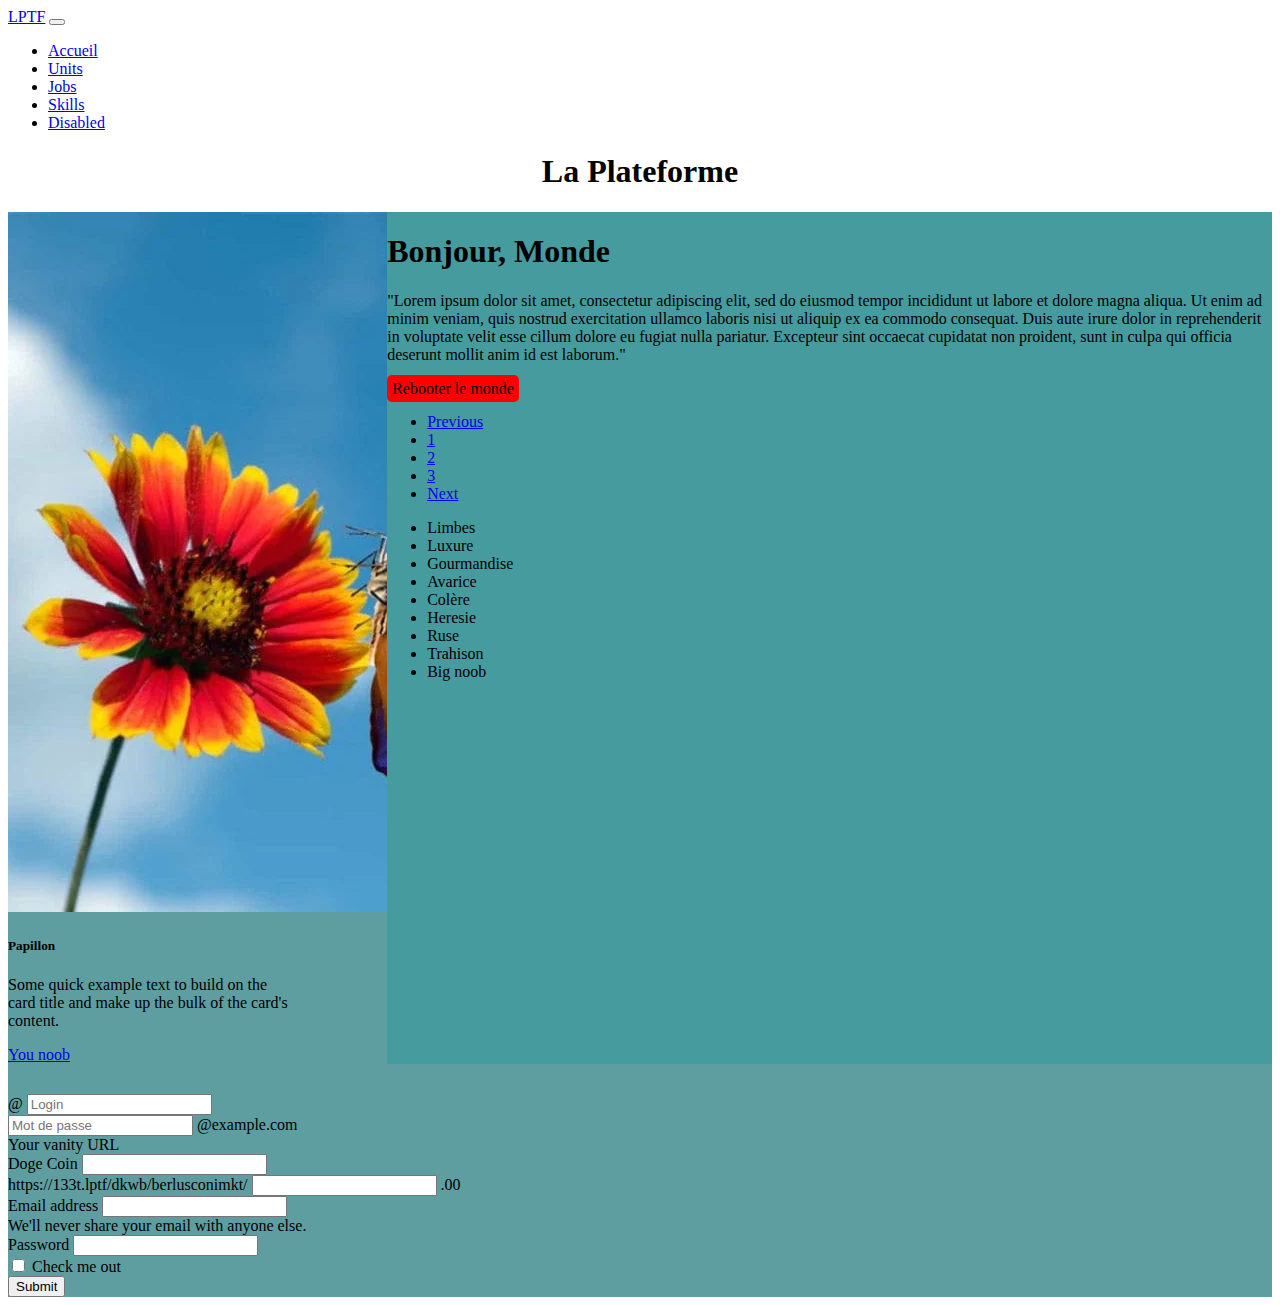
==== jour07/index.html @ 66edbc06 "jour 7" ====
<!DOCTYPE html>
<html lang="en">
<head>
    <meta charset="UTF-8">
    <meta name="viewport" content="width=device-width, initial-scale=1.0">
    <link href="https://cdn.jsdelivr.net/npm/bootstrap@5.0.2/dist/css/bootstrap.min.css" rel="stylesheet" integrity="sha384-EVSTQN3/azprG1Anm3QDgpJLIm9Nao0Yz1ztcQTwFspd3yD65VohhpuuCOmLASjC" crossorigin="anonymous">
    <link rel="stylesheet" href="style.css" media="screen">
    <title>bootstrap</title>
</head>
<body>
    <header>
        <nav class="navbar navbar-expand-lg navbar-light bg-light">
            <div class="container-fluid">
              <a class="navbar-brand" href="#">LPTF</a>
              <button class="navbar-toggler" type="button" data-bs-toggle="collapse" data-bs-target="#navbarNav" aria-controls="navbarNav" aria-expanded="false" aria-label="Toggle navigation">
                <span class="navbar-toggler-icon"></span>
              </button>
              <div class="collapse navbar-collapse" id="navbarNav">
                <ul class="navbar-nav">
                  <li class="nav-item">
                    <a class="nav-link active" aria-current="page" href="#">Accueil</a>
                  </li>
                  <li class="nav-item">
                    <a class="nav-link" href="#">Units</a>
                  </li>
                  <li class="nav-item">
                    <a class="nav-link" href="#">Jobs</a>
                  </li>
                  <li class="nav-item">
                    <a class="nav-link" href="#">Skills</a>
                  </li>
                  <li class="nav-item">
                    <a class="nav-link disabled" href="#" tabindex="-1" aria-disabled="true">Disabled</a>
                  </li>
                </ul>
              </div>
            </div>
          </nav>
    </header>

    
    <section><h1 class="titre">La Plateforme</h1></section>
    <main>
      <section class="sect1">
        <div class="container1">

                <div class="card" style="width: 18rem;">
                    <img src="image/Papillon.webp" class="card-img-top" alt="papillon">
                    <div class="card-body">
                      <h5 class="card-title">Papillon</h5>
                      <p class="card-text">Some quick example text to build on the card title and make up the bulk of the card's content.</p>
                      <a href="#" class="btn btn-primary">You noob</a>
                    </div>
                </div>

        </div>
        <div class="container2">
            <div class="row">
                <div class="col-9">
                    <div class="box">
                        <h1>Bonjour, Monde</h1>
                        <p>"Lorem ipsum dolor sit amet, consectetur adipiscing elit, sed do eiusmod tempor incididunt ut labore et dolore magna aliqua. Ut enim ad minim veniam, quis nostrud exercitation ullamco laboris nisi ut aliquip ex ea commodo consequat. Duis aute irure dolor in reprehenderit in voluptate velit esse cillum dolore eu fugiat nulla pariatur. Excepteur sint occaecat cupidatat non proident, sunt in culpa qui officia deserunt mollit anim id est laborum."</p>
                        <a class ="but" href="">Rebooter le monde</a>
                    </div>
                    <nav aria-label="Page navigation example">
                        <ul class="pagination">
                          <li class="page-item"><a class="page-link" href="#">Previous</a></li>
                          <li class="page-item"><a class="page-link" href="#">1</a></li>
                          <li class="page-item"><a class="page-link" href="#">2</a></li>
                          <li class="page-item"><a class="page-link" href="#">3</a></li>
                          <li class="page-item"><a class="page-link" href="#">Next</a></li>
                        </ul>
                      </nav>
                </div>
                <div class="col-3">
                    <div class="box">
                        <ul class="list-group">
                            <li class="list-group-item">Limbes</li>
                            <li class="list-group-item">Luxure</li>
                            <li class="list-group-item">Gourmandise</li>
                            <li class="list-group-item">Avarice</li>
                            <li class="list-group-item">Colère</li>
                            <li class="list-group-item">Heresie</li>
                            <li class="list-group-item">Ruse</li>
                            <li class="list-group-item">Trahison</li>
                            <li class="list-group-item">Big noob</li>

                          </ul>
                    </div>
                </div>
            </div>
        </div>
        </section>
        <section class="progresse">
          <div class="progress">
          <div class="progress-bar" role="progressbar" style="width: 25%" aria-valuenow="25" aria-valuemin="0" aria-valuemax="100"></div>
        </div>
      </section>
        <section class="form">
            <div class="row">
               <div class="col-8">
                <div class="input-group mb-3">
                  <span class="input-group-text" id="basic-addon1">@</span>
                  <input type="text" class="form-control" placeholder="Login" aria-label="Username" aria-describedby="basic-addon1">
                </div>
                
                <div class="input-group mb-3">
                  <input type="text" class="form-control" placeholder="Mot de passe" aria-label="Recipient's username" aria-describedby="basic-addon2">
                  <span class="input-group-text" id="basic-addon2">@example.com</span>
                </div>
                
                <label for="basic-url" class="form-label">Your vanity URL</label>
                <div class="input-group mb-3">
                  <span class="input-group-text" id="basic-addon3">Doge Coin</span>
                  <input type="text" class="form-control" id="basic-url" aria-describedby="basic-addon3">
                </div>
                
                <div class="input-group mb-3">
                  <span class="input-group-text">https://133t.lptf/dkwb/berlusconimkt/</span>
                  <input type="text" class="form-control" aria-label="Amount (to the nearest dollar)">
                  <span class="input-group-text">.00</span>
                </div>
               </div>
                <div class="col-4">
                  <form>
                    <div class="mb-3">
                      <label for="exampleInputEmail1" class="form-label">Email address</label>
                      <input type="email" class="form-control" id="exampleInputEmail1" aria-describedby="emailHelp">
                      <div id="emailHelp" class="form-text">We'll never share your email with anyone else.</div>
                    </div>
                    <div class="mb-3">
                      <label for="exampleInputPassword1" class="form-label">Password</label>
                      <input type="password" class="form-control" id="exampleInputPassword1">
                    </div>
                    <div class="mb-3 form-check">
                      <input type="checkbox" class="form-check-input" id="exampleCheck1">
                      <label class="form-check-label" for="exampleCheck1">Check me out</label>
                    </div>
                    <button type="submit" class="btn btn-primary">Submit</button>
                  </form>
        </section>
    </main>
    <script src="https://cdn.jsdelivr.net/npm/bootstrap@5.0.2/dist/js/bootstrap.bundle.min.js" integrity="sha384-MrcW6ZMFYlzcLA8Nl+NtUVF0sA7MsXsP1UyJoMp4YLEuNSfAP+JcXn/tWtIaxVXM" crossorigin="anonymous"></script>
</body>
</html>
---- jour07/style.css ----
main {
    display: flex;
    flex-direction: column;
    background-color: cadetblue;
    margin: 0;
}
.sect1 {
    display: flex;
    flex-direction: row;
}
section > .titre {
    display: flex;
    justify-content: center;
}
/*container 1 ################################################*/
.container1 {
    width: 30%;

}
.box >img{
    width: 100%;
}

/*container 2 ###########################################""""*/
.container2 {
    width: 70%;
    background-color: rgb(70, 155, 158);
}
.pagination {
    margin-top: 15px;
}
.but{
    text-decoration: none;
    color: black;
    padding: 5px;
    border-radius: 5px;
    background-color: red;
    margin-top: 15px;
}
/*section 2 ##########################################"*/

/* */
.progresse{
    margin-top: 15px;
}
/*section form */  

.form{
    margin-top: 15px;
}
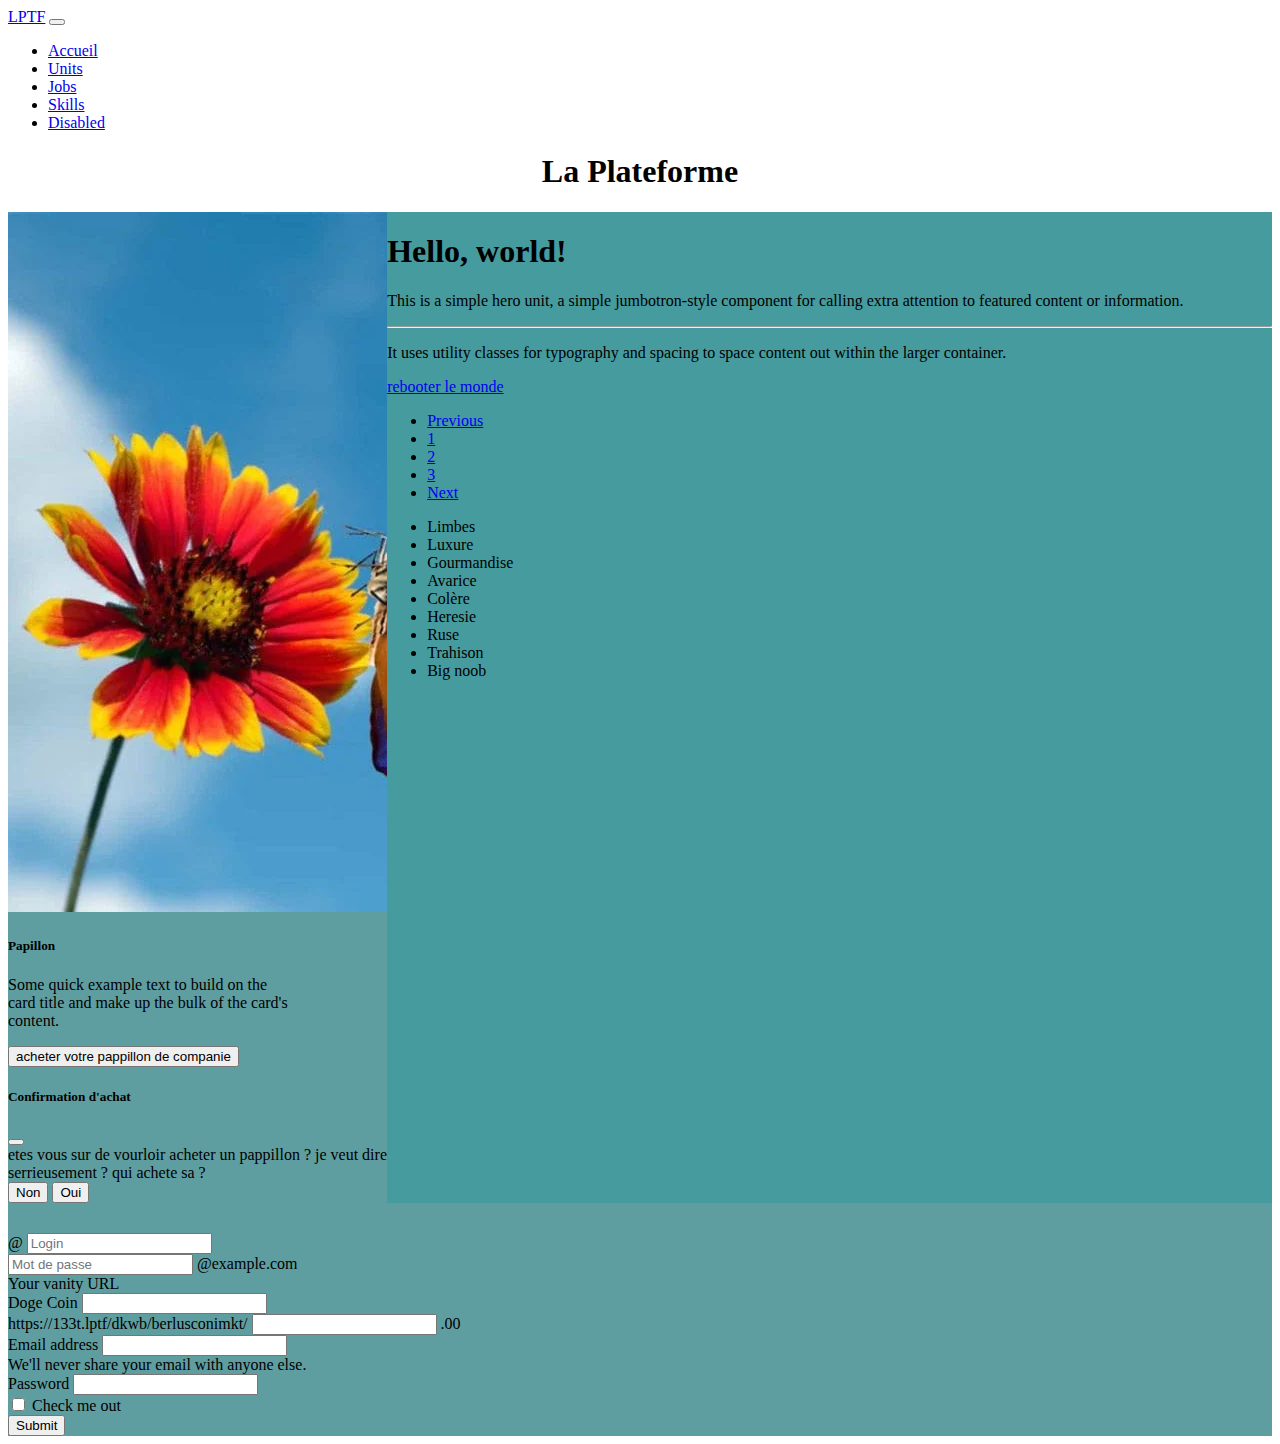
==== commit 5468e393: "avancer job 02" ====
--- a/jour07/index.html
+++ b/jour07/index.html
@@ -6,6 +6,7 @@
     <link href="https://cdn.jsdelivr.net/npm/bootstrap@5.0.2/dist/css/bootstrap.min.css" rel="stylesheet" integrity="sha384-EVSTQN3/azprG1Anm3QDgpJLIm9Nao0Yz1ztcQTwFspd3yD65VohhpuuCOmLASjC" crossorigin="anonymous">
     <link rel="stylesheet" href="style.css" media="screen">
     <title>bootstrap</title>
+
 </head>
 <body>
     <header>
@@ -18,7 +19,7 @@
               <div class="collapse navbar-collapse" id="navbarNav">
                 <ul class="navbar-nav">
                   <li class="nav-item">
-                    <a class="nav-link active" aria-current="page" href="#">Accueil</a>
+                    <a class="nav-link active" aria-current="page" href="https://laplateforme.io/">Accueil</a>
                   </li>
                   <li class="nav-item">
                     <a class="nav-link" href="#">Units</a>
@@ -49,19 +50,43 @@
                     <div class="card-body">
                       <h5 class="card-title">Papillon</h5>
                       <p class="card-text">Some quick example text to build on the card title and make up the bulk of the card's content.</p>
-                      <a href="#" class="btn btn-primary">You noob</a>
+                      <button type="button" class="btn btn-primary" data-bs-toggle="modal" data-bs-target="#exampleModal">
+                        acheter votre pappillon de companie
+                      </button>
                     </div>
+                </div>
+                
+                <div class="modal fade" id="exampleModal" tabindex="-1" aria-labelledby="exampleModalLabel" aria-hidden="true">
+                  <div class="modal-dialog">
+                    <div class="modal-content">
+                      <div class="modal-header">
+                        <h5 class="modal-title" id="exampleModalLabel">Confirmation d'achat</h5>
+                        <button type="button" class="btn-close" data-bs-dismiss="modal" aria-label="Close"></button>
+                      </div>
+                      <div class="modal-body">
+                        etes vous sur de vourloir acheter un pappillon ? je veut dire serrieusement ? qui achete sa ? 
+                      </div>
+                      <div class="modal-footer">
+                        <button type="button" class="btn btn-secondary" data-bs-dismiss="modal">Non</button>
+                        <button type="button" class="btn btn-primary">Oui</button>
+                      </div>
+                    </div>
+                  </div>
                 </div>
 
         </div>
         <div class="container2">
             <div class="row">
                 <div class="col-9">
-                    <div class="box">
-                        <h1>Bonjour, Monde</h1>
-                        <p>"Lorem ipsum dolor sit amet, consectetur adipiscing elit, sed do eiusmod tempor incididunt ut labore et dolore magna aliqua. Ut enim ad minim veniam, quis nostrud exercitation ullamco laboris nisi ut aliquip ex ea commodo consequat. Duis aute irure dolor in reprehenderit in voluptate velit esse cillum dolore eu fugiat nulla pariatur. Excepteur sint occaecat cupidatat non proident, sunt in culpa qui officia deserunt mollit anim id est laborum."</p>
-                        <a class ="but" href="">Rebooter le monde</a>
-                    </div>
+                  <div class="jumbotron" >
+                    <h1 class="display-4">Hello, world!</h1>
+                    <p class="lead" id="jumbotronText">This is a simple hero unit, a simple jumbotron-style component for calling extra attention to featured content or information.</p>
+                    <hr class="my-4">
+                    <p>It uses utility classes for typography and spacing to space content out within the larger container.</p>
+                    <p class="lead">
+                      <a class="btn btn-primary btn-lg" href="#" role="button" id="rebootBtn">rebooter le monde</a>
+                    </p>
+                  </div>
                     <nav aria-label="Page navigation example">
                         <ul class="pagination">
                           <li class="page-item"><a class="page-link" href="#">Previous</a></li>
@@ -141,5 +166,6 @@
         </section>
     </main>
     <script src="https://cdn.jsdelivr.net/npm/bootstrap@5.0.2/dist/js/bootstrap.bundle.min.js" integrity="sha384-MrcW6ZMFYlzcLA8Nl+NtUVF0sA7MsXsP1UyJoMp4YLEuNSfAP+JcXn/tWtIaxVXM" crossorigin="anonymous"></script>
+    <script src="script/script.js"></script>
 </body>
 </html>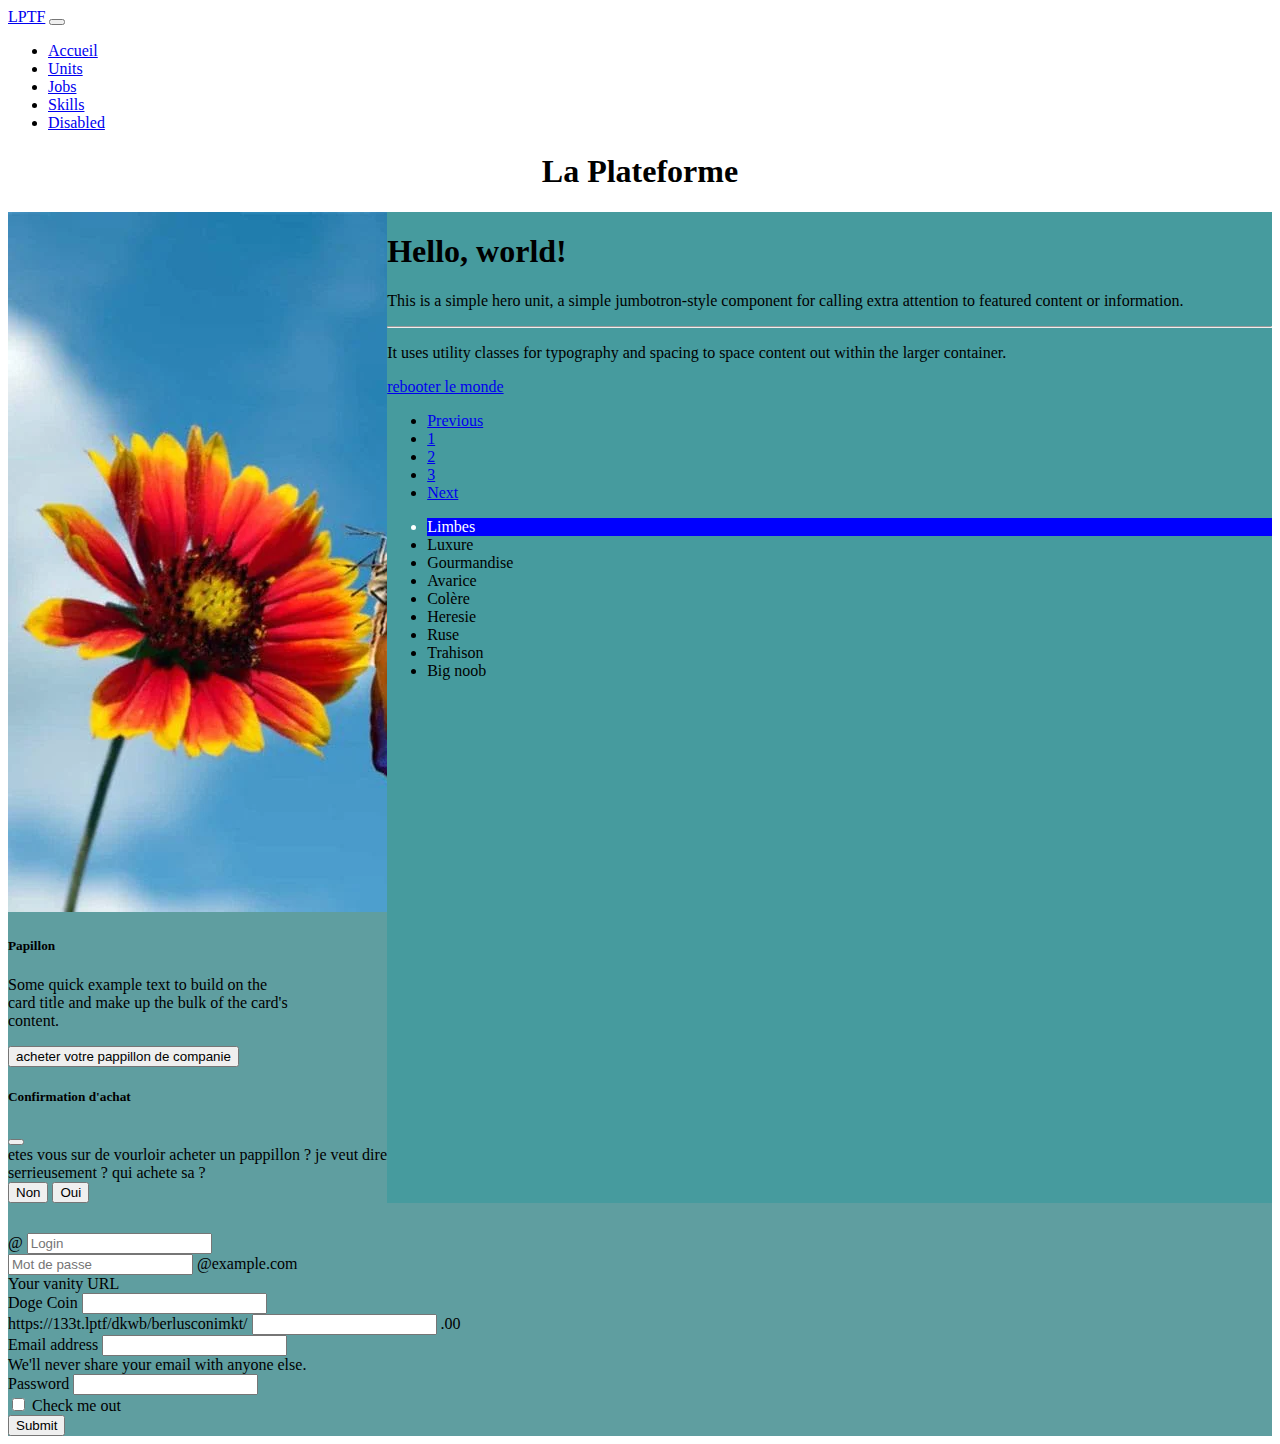
==== commit 56f7c24d: "jour 8 fait" ====
--- a/jour07/index.html
+++ b/jour07/index.html
@@ -100,7 +100,7 @@
                 <div class="col-3">
                     <div class="box">
                         <ul class="list-group">
-                            <li class="list-group-item">Limbes</li>
+                            <li class="list-group-item active">Limbes</li>
                             <li class="list-group-item">Luxure</li>
                             <li class="list-group-item">Gourmandise</li>
                             <li class="list-group-item">Avarice</li>
@@ -163,6 +163,7 @@
                     </div>
                     <button type="submit" class="btn btn-primary">Submit</button>
                   </form>
+                  
         </section>
     </main>
     <script src="https://cdn.jsdelivr.net/npm/bootstrap@5.0.2/dist/js/bootstrap.bundle.min.js" integrity="sha384-MrcW6ZMFYlzcLA8Nl+NtUVF0sA7MsXsP1UyJoMp4YLEuNSfAP+JcXn/tWtIaxVXM" crossorigin="anonymous"></script>
--- a/jour07/style.css
+++ b/jour07/style.css
@@ -17,6 +17,11 @@
     width: 30%;
 
 }
+.list-group-item.active {
+    background-color: blue; /* Par exemple, utilisez ici le style souhaité pour l'élément actif */
+    color: white;
+}
+
 .box >img{
     width: 100%;
 }
